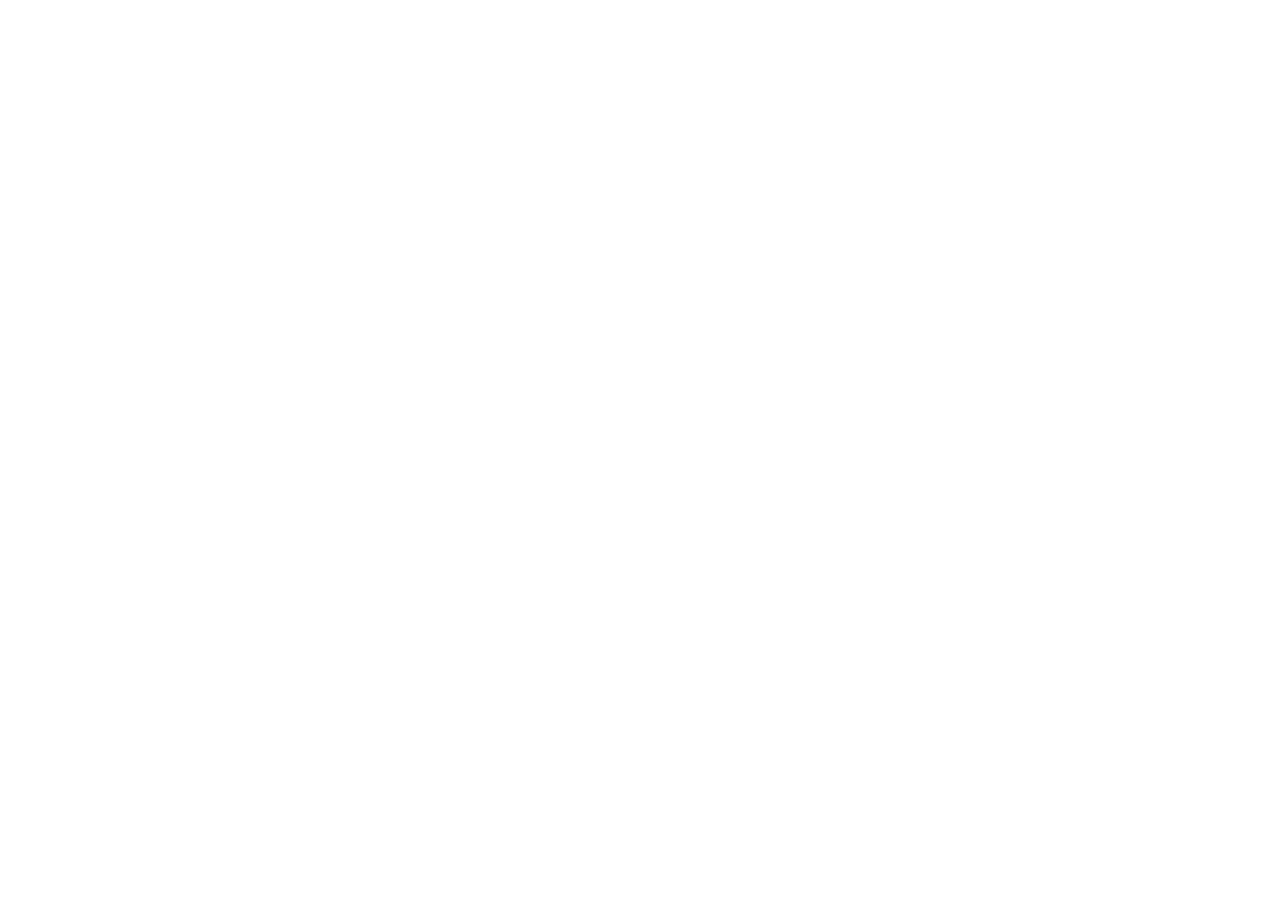
==== index.html @ e0f7ebfc "Added onerandom number function." ====
<!DOCTYPE html>
<html>
<head>
	<title>Rock. Paper. Scissors.</title>
</head>


<body>
	<script type="text/javascript">
		function randomNumber (n) {
			
				if (randomNumber = 1) {
					console.log("Rock")
				} else if (randomNumber = 2) {
					console.log("Paper")
				} else if (randomNumber = 3) {
					console.log("Scissors")
				}
			
		}

		let n = Math.floor(Math.random() * 3);
		


		




	</script>





</body>
</html>
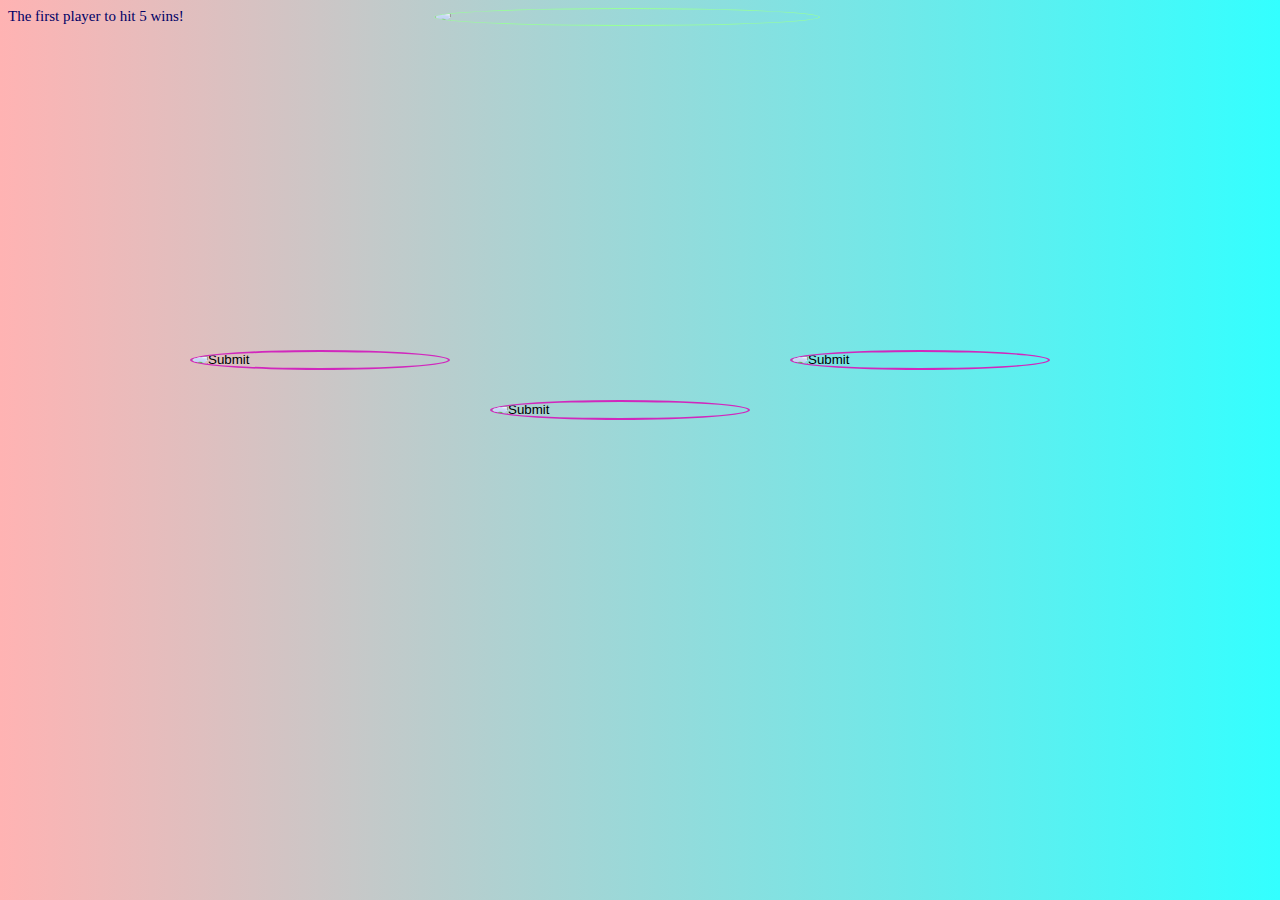
==== commit 1774684a: "index.html and css is now the GUI version." ====
--- a/index.html
+++ b/index.html
@@ -1,38 +1,256 @@
 <!DOCTYPE html>
 <html>
 <head>
+	
+	<link rel="stylesheet" type="text/css" href="index.css">
 	<title>Rock. Paper. Scissors.</title>
 </head>
 
 
 <body>
+
+
+	<img class="startImg" src="RPS.jpg">
+
+	<input class= "buttonR" type="image" src="rock.jpg">
+
+	<input class= "buttonP" type="image" src="paper.jpg">
+
+	<input class ="buttonS" type="image" src="scissors.jpg">
+
+
+	<div class="results">The first player to hit 5 wins!</div>
+		<span class="playerSel"></span><br>
+		<span class="computerSel"></span><br>
+		<span class="roundResults"></span><br>
+
+		<span class="playerScore"></span><br>
+		<span class="computerScore"></span><br>
+
+	<div class="endResult"></div>
+
+
+
+	
+
+
+
+
+
+
+
 	<script type="text/javascript">
-		function randomNumber (n) {
+		
+		let buttonR = document.querySelector(".buttonR")
+		buttonR.addEventListener("click", playRoundR);
+		buttonR.addEventListener("click", endResultFunc);
+
+		let buttonP = document.querySelector(".buttonP")
+		buttonP.addEventListener("click", playRoundP);
+		buttonP.addEventListener("click", endResultFunc);
+
+		let buttonS = document.querySelector(".buttonS")
+		buttonS.addEventListener("click", playRoundS);
+		buttonS.addEventListener("click", endResultFunc);
+
+
+		let playerSel = document.querySelector(".playerSel")
+		let computerSel = document.querySelector(".computerSel")
+		let roundRes = document.querySelector(".roundResults")
+
+		let playerScore = document.querySelector(".playerScore")
+		let compScore = document.querySelector(".computerScore")
+
+		let endResults = document.querySelector(".endResult")
+
+
+
+		function randomNumber () {
+			n = Math.floor(Math.random() * 3);
+			return n;
 			
-				if (randomNumber = 1) {
-					console.log("Rock")
-				} else if (randomNumber = 2) {
-					console.log("Paper")
-				} else if (randomNumber = 3) {
-					console.log("Scissors")
-				}
+		}
+
+		
+		function computerPlay () {
+		
+		
+
+			randomNumber ()
+
+				switch (n) {
+					case 0:
+						return("rock");
+						break;
+					case 1:
+						return("paper");
+						break;
+					case 2: 
+						return("scissors");
+						break;
+					default:
+						return("Hmmm...")
+
+				}
+		
+		}
+
+
+		function playRoundR() {
+		
+			let playerSelection1 = "rock"
+			const computerSelection = computerPlay()
+
+
+				switch (playerSelection1) {
+					case "rock":
+						playerSel.textContent = "Player chooses rock"
+						break;
+					default:
+						console.log("Something went wrong...")
+	
+				}
+
+				switch (computerSelection) {
+					case "rock":
+						computerSel.textContent = "Computer chooses rock";
+						break;
+					case "paper":
+						computerSel.textContent = "Computer chooses paper";
+						break;
+					case "scissors":
+						computerSel.textContent = "Computer chooses scissors";
+						break;
+					default:
+						console.log("Something went wrong!");
+
+				}
+		
 			
-		}
-
-		let n = Math.floor(Math.random() * 3);
-		
-
-
-		
-
-
+				if (playerSelection1 === "rock" && computerSelection == "paper") {
+					roundRes.textContent = "Computer wins! Paper beats rock!"
+					compScore.textContent = "computer: " + ++computerKeepScore 
+				} else if (playerSelection1 === "rock" && computerSelection == "scissors") {
+					roundRes.textContent = "You win! Rock beats scissors!"
+					playerScore.textContent = "player: " + ++playerKeepScore
+				} else if (playerSelection1 === "rock" && computerSelection =="rock") {
+					roundRes.textContent = "It's a tie!"
+				}
+		}
+
+
+		function playRoundP() {
+		
+			let playerSelection1 = "paper"
+			const computerSelection = computerPlay()
+
+
+				switch (playerSelection1) {
+					case "paper":
+						playerSel.textContent = "Player chooses paper";
+						break;
+					default:
+						console.log("Something went wrong...")
+	
+				}
+
+				switch (computerSelection) {
+					case "rock":
+						computerSel.textContent = "Computer chooses rock";
+						break;
+					case "paper":
+						computerSel.textContent ="Computer chooses paper";
+						break;
+					case "scissors":
+						computerSel.textContent = "Computer chooses scissors";
+						break;
+					default:
+						console.log("Something went wrong!");
+
+				}
+		
+			
+				if (playerSelection1 === "paper" && computerSelection == "scissors") {
+					roundRes.textContent = "Computer wins! Scissors beats paper!"
+					compScore.textContent = "computer: " + ++computerKeepScore
+				} else if (playerSelection1 === "paper" && computerSelection == "rock") {
+					roundRes.textContent = "You win! Rock beats scissors!"
+					playerScore.textContent = "player: " + ++playerKeepScore
+				} else if (playerSelection1 === "paper" && computerSelection == "paper") {
+					roundRes.textContent = "It's a tie!"
+				}
+
+		}
+
+		function playRoundS() {
+		
+			let playerSelection1 = "scissors"
+			const computerSelection = computerPlay()
+
+
+				switch (playerSelection1) {
+					case "scissors":
+						playerSel.textContent = "Player chooses scissors";
+						break;
+					default:
+						console.log("Something went wrong...")
+	
+				}
+
+				switch (computerSelection) {
+					case "rock":
+						computerSel.textContent = "Computer chooses rock";
+						break;
+					case "paper":
+						computerSel.textContent = "Computer chooses paper";
+						break;
+					case "scissors":
+						computerSel.textContent = "Computer chooses scissors";
+						break;
+					default:
+						console.log("Something went wrong!");
+
+				}
+		
+				if (playerSelection1 === "scissors" && computerSelection == "rock") {
+					roundRes.textContent = "Computer wins! Rock beats scissors!"
+					compScore.textContent = "computer: " + ++computerKeepScore
+				} else if (playerSelection1 === "scissors" && computerSelection == "paper") {
+					roundRes.textContent = "You win! scissors beats paper!" 
+					playerScore.textContent = "player: " + ++playerKeepScore
+				} else if (playerSelection1 === "scissors" && computerSelection == "scissors") {
+					roundRes.textContent = "It's a tie!"
+			}
+
+		}
+
+		let playerKeepScore = 0;
+		let computerKeepScore = 0;
+
+
+
+		function endResultFunc() {
+			if (playerKeepScore >= 5) {
+				endResults.textContent = "You win the whole game! Computer Loses!"
+				buttonR.removeEventListener("click", endResultFunc)
+				buttonP.removeEventListener("click", endResultFunc)
+				buttonS.removeEventListener("click", endResultFunc)
+			} else if (computerKeepScore >= 5) {
+				endResults.textContent = "You Lose! Computer wins the whole game!"
+				buttonR.removeEventListener("click", endResultFunc)
+				buttonP.removeEventListener("click", endResultFunc)
+				buttonS.removeEventListener("click", endResultFunc)
+			} 
+		}
+
+		
+
+
+
+		
 
 
 	</script>
-
-
-
-
 
 </body>
 </html>--- a/index.css
+++ b/index.css
@@ -0,0 +1,130 @@
+.buttonS {
+	width: 20%;
+	position: absolute;
+	border-radius: 50%;
+	border: 2px solid #d127bd;
+	right: 230px;
+	top: 350px;
+	outline: 0;
+
+}
+
+.buttonP {
+
+	width: 20%;
+	position: absolute;
+	border-radius: 50%;
+	border: 2px solid #d127bd;
+	right: 530px;
+	top: 400px;
+	outline: 0;
+
+}
+
+.buttonR {
+	width: 20%;
+	position: absolute;
+	border-radius: 50%;
+	border: 2px solid #d127bd;
+	right: 830px;
+	top: 350px;
+	outline: 0;
+
+}
+
+
+.startImg {
+	width: 30%;
+	border-radius: 50%;
+	border: 1px solid #99ff99; 
+	position: absolute;
+	right: 460px;
+}
+
+
+
+
+
+
+
+.endResult {
+	position: absolute;
+	right: 430px;
+	top: 325px;
+	font-family: serif;
+	font-size: 20px;
+	color: #288000;
+	font-weight: bold;
+}
+
+
+.playerScore {
+	font-size: 25px;
+	position: absolute;
+	top:100px;
+	color: #0000cc;
+	font-weight: bold;
+}
+
+.computerScore {
+	font-size: 25px;
+	position: absolute;
+	top:150px;
+	color: #990000;
+	font-weight: bold;
+}
+
+
+
+.playerSel {
+	position: absolute;
+	font-size: 20px;
+	text-align: center;
+	right: 50px;
+	top: 60px;
+	color: #b300b3;
+}
+
+.computerSel {
+	position: absolute;
+	font-size: 20px;
+	text-align: center;
+	right: 50px;
+	top: 100px;
+	color: #b300b3;
+
+}
+
+.roundResults {
+	position: absolute;
+	font-size: 20px;
+	text-align: center;
+	right: 50px;
+	top: 140px;
+	color: #b300b3;
+
+}
+
+
+.results {
+	font-size: 15px;
+	color: #000066;
+}
+
+
+
+
+
+html {
+	margin: 0 auto; 
+	bottom: 0;
+
+	min-height: 100%;
+	background: linear-gradient(90deg, #ffb3b3, #33ffff) fixed;
+	background-size: cover;
+	background-repeat: no-repeat; 
+
+}
+
+
+
